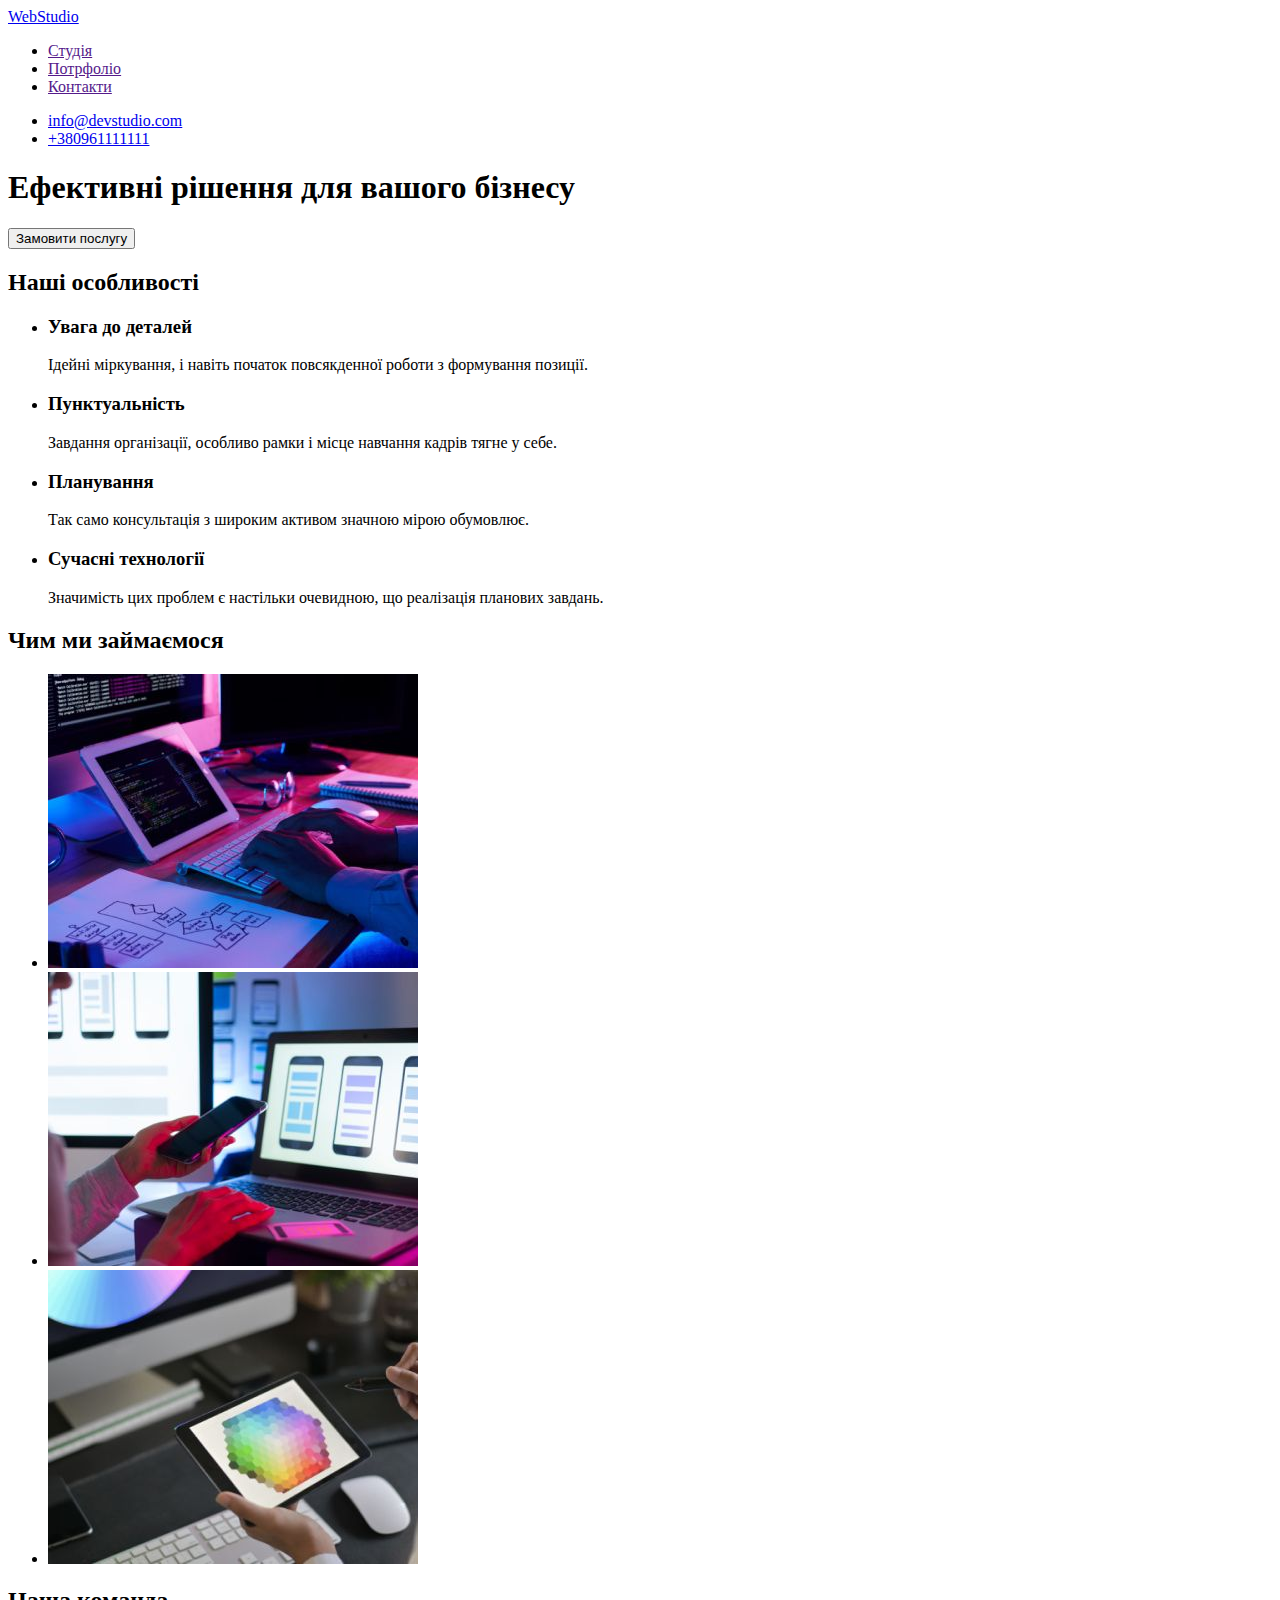
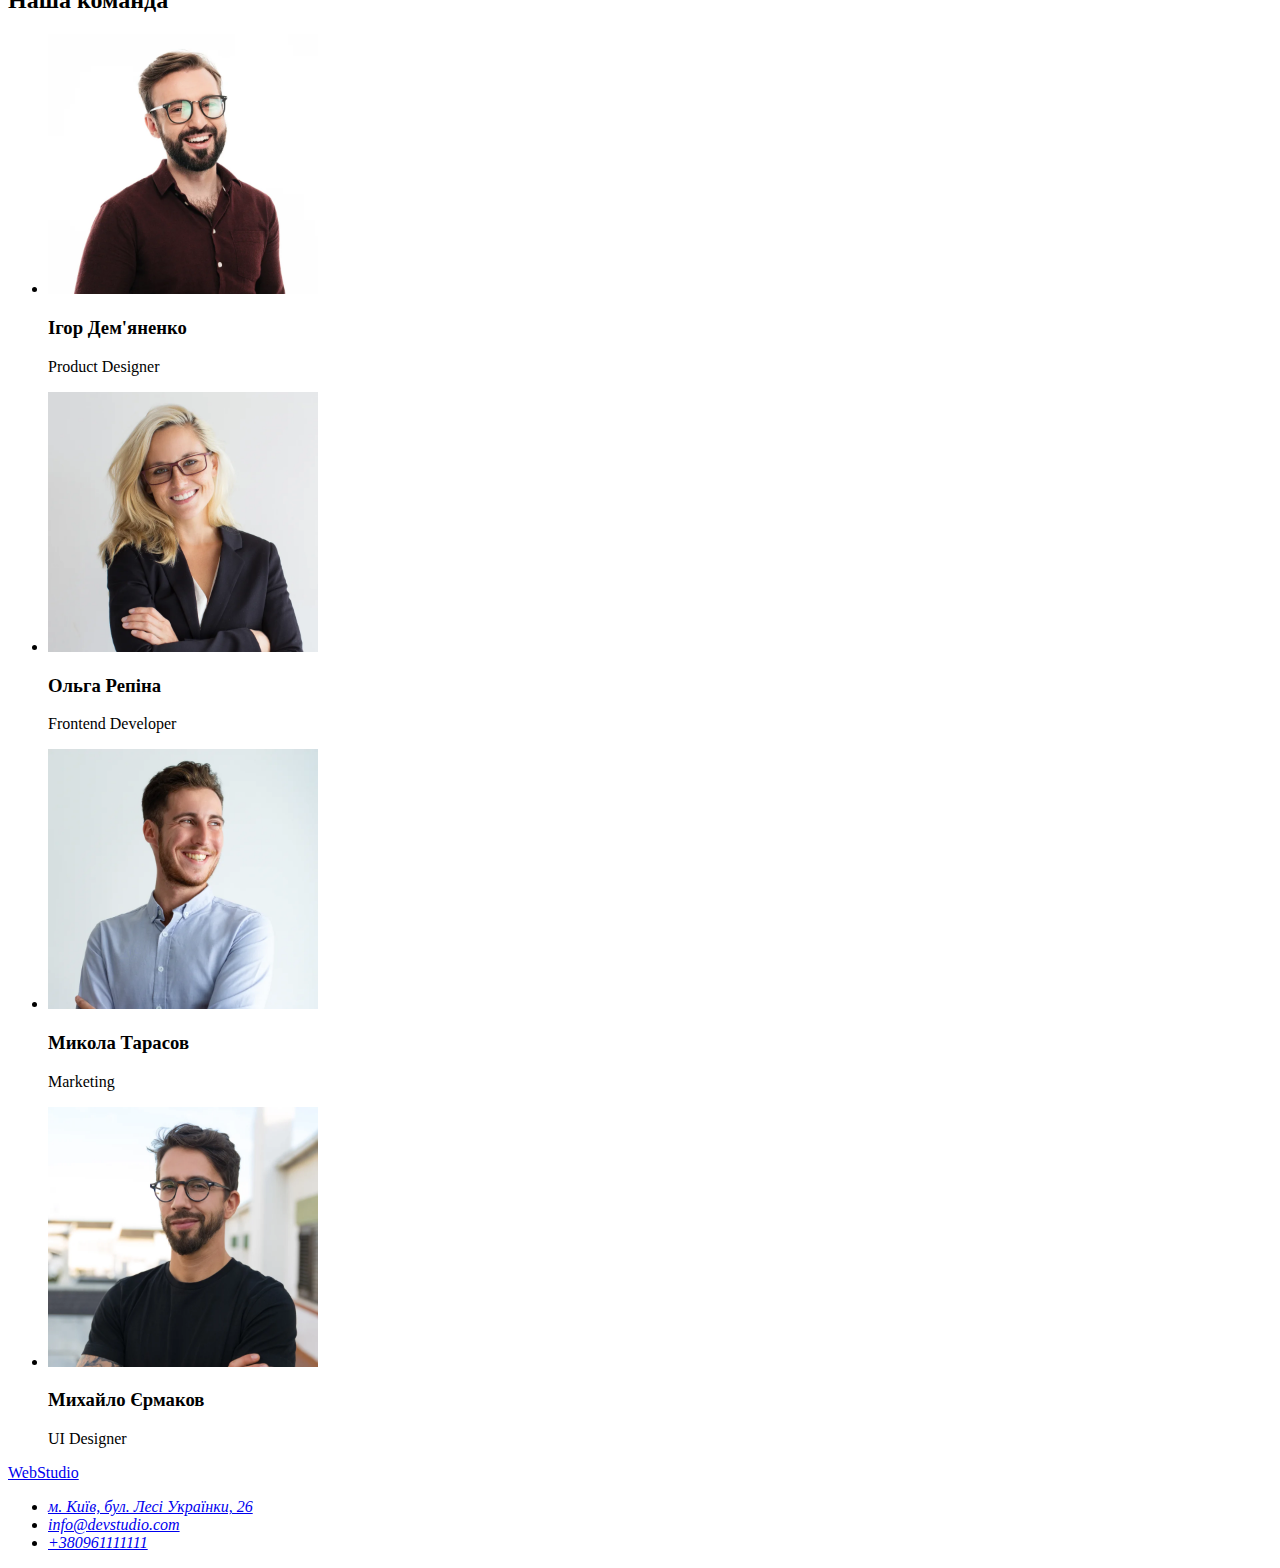
==== index.html @ e394b3ec "07.06" ====
<!DOCTYPE html>
<html lang="uk">
  <head>
    <meta charset="UTF-8" />
    <meta http-equiv="X-UA-Compatible" content="IE=edge" />
    <meta name="viewport" content="width=device-width, initial-scale=1.0" />
    <title>Студія</title>
  </head>
  <body>
    <header>
      <nav>
        <a class="logo" href="./index.html">WebStudio</a>
        <ul>
          <li><a href="">Студія</a></li>
          <li><a href="">Потрфоліо</a></li>
          <li><a href="">Контакти</a></li>
        </ul>
      </nav>
      <ul>
        <li><a href="mailto:info@devstudui.com">info@devstudio.com</a></li>
        <li><a href="tel:+380961111111">+380961111111</a></li>
      </ul>
    </header>
    <main>
      <section>
        <h1>Ефективні рішення для вашого бізнесу</h1>
        <button type="button">Замовити послугу</button>
      </section>
      <section>
        <h2>Наші особливості</h2>
        <ul>
          <li>
            <h3>Увага до деталей</h3>
            <p>
              Ідейні міркування, і навіть початок повсякденної роботи з
              формування позиції.
            </p>
          </li>
          <li>
            <h3>Пунктуальність</h3>
            <p>
              Завдання організації, особливо рамки і місце навчання кадрів тягне
              у себе.
            </p>
          </li>
          <li>
            <h3>Планування</h3>
            <p>
              Так само консультація з широким активом значною мірою обумовлює.
            </p>
          </li>
          <li>
            <h3>Сучасні технології</h3>
            <p>
              Значимість цих проблем є настільки очевидною, що реалізація
              планових завдань.
            </p>
          </li>
        </ul>
      </section>
      <section>
        <h2>Чим ми займаємося</h2>
        <ul>
          <li>
            <img src=./images/img0.jpg alt="Щось та й робимо" width="370">
          </li>
          <li>
            <img src=./images/img1.jpg alt="Щось та й робимо" width="370">
          </li>
          <li>
            <img src=./images/img2.jpg alt="Щось та й робимо" width="370">
          </li>
        </ul>
      </section>
      <section>
        <h2>Наша команда</h2>
        <ul class="cards">
          <li class="card">
            <img
              class="card-image"
              src="./images/i.demyanenko.webp"
              alt="Ігор Дем'яненко"
              width="270"
            />
            <h3 class="card-title">Ігор Дем'яненко</h3>
            <p>Product Designer</p>
          </li>
          <li class="card">
            <img
              class="card-image"
              src="./images/o.repina.webp"
              alt="Ольга Репіна"
              width="270"
            />
            <h3 class="card-title">Ольга Репіна</h3>
            <p class="card-description">Frontend Developer</p>
          </li>
          <li class="card">
            <img
              class="card-image"
              src="./images/n.tarasov.webp"
              alt="Микола Тарасов"
              width="270"
            />
            <h3 class="card-title">Микола Тарасов</h3>
            <p class="card-description">Marketing</p>
          </li>
          <li class="card">
            <img
              class="card-image"
              src="./images/m.yermakov.webp"
              alt="Михайло Єрмаков"
              width="270"
            />
            <h3 class="card-title">Михайло Єрмаков</h3>
            <p class="card-description">UI Designer</p>
          </li>
        </ul>
      </section>
    </main>
    <footer>
      <a class="logo" href="./index.html">WebStudio</a>
      <address>
        <ul>
          <li>
            <a
              href="https://goo.gl/maps/CdWQbizRnSqvZYmL6"
              target="_blank"
              rel="noopener nofollow noreferrer"
              >м. Київ, бул. Лесі Українки, 26</a
            >
          </li>
          <li><a href="mailto:info@devstudui.com">info@devstudio.com</a></li>
          <li><a href="tel:+380961111111">+380961111111</a></li>
        </ul>
      </address>
    </footer>
  </body>
</html>
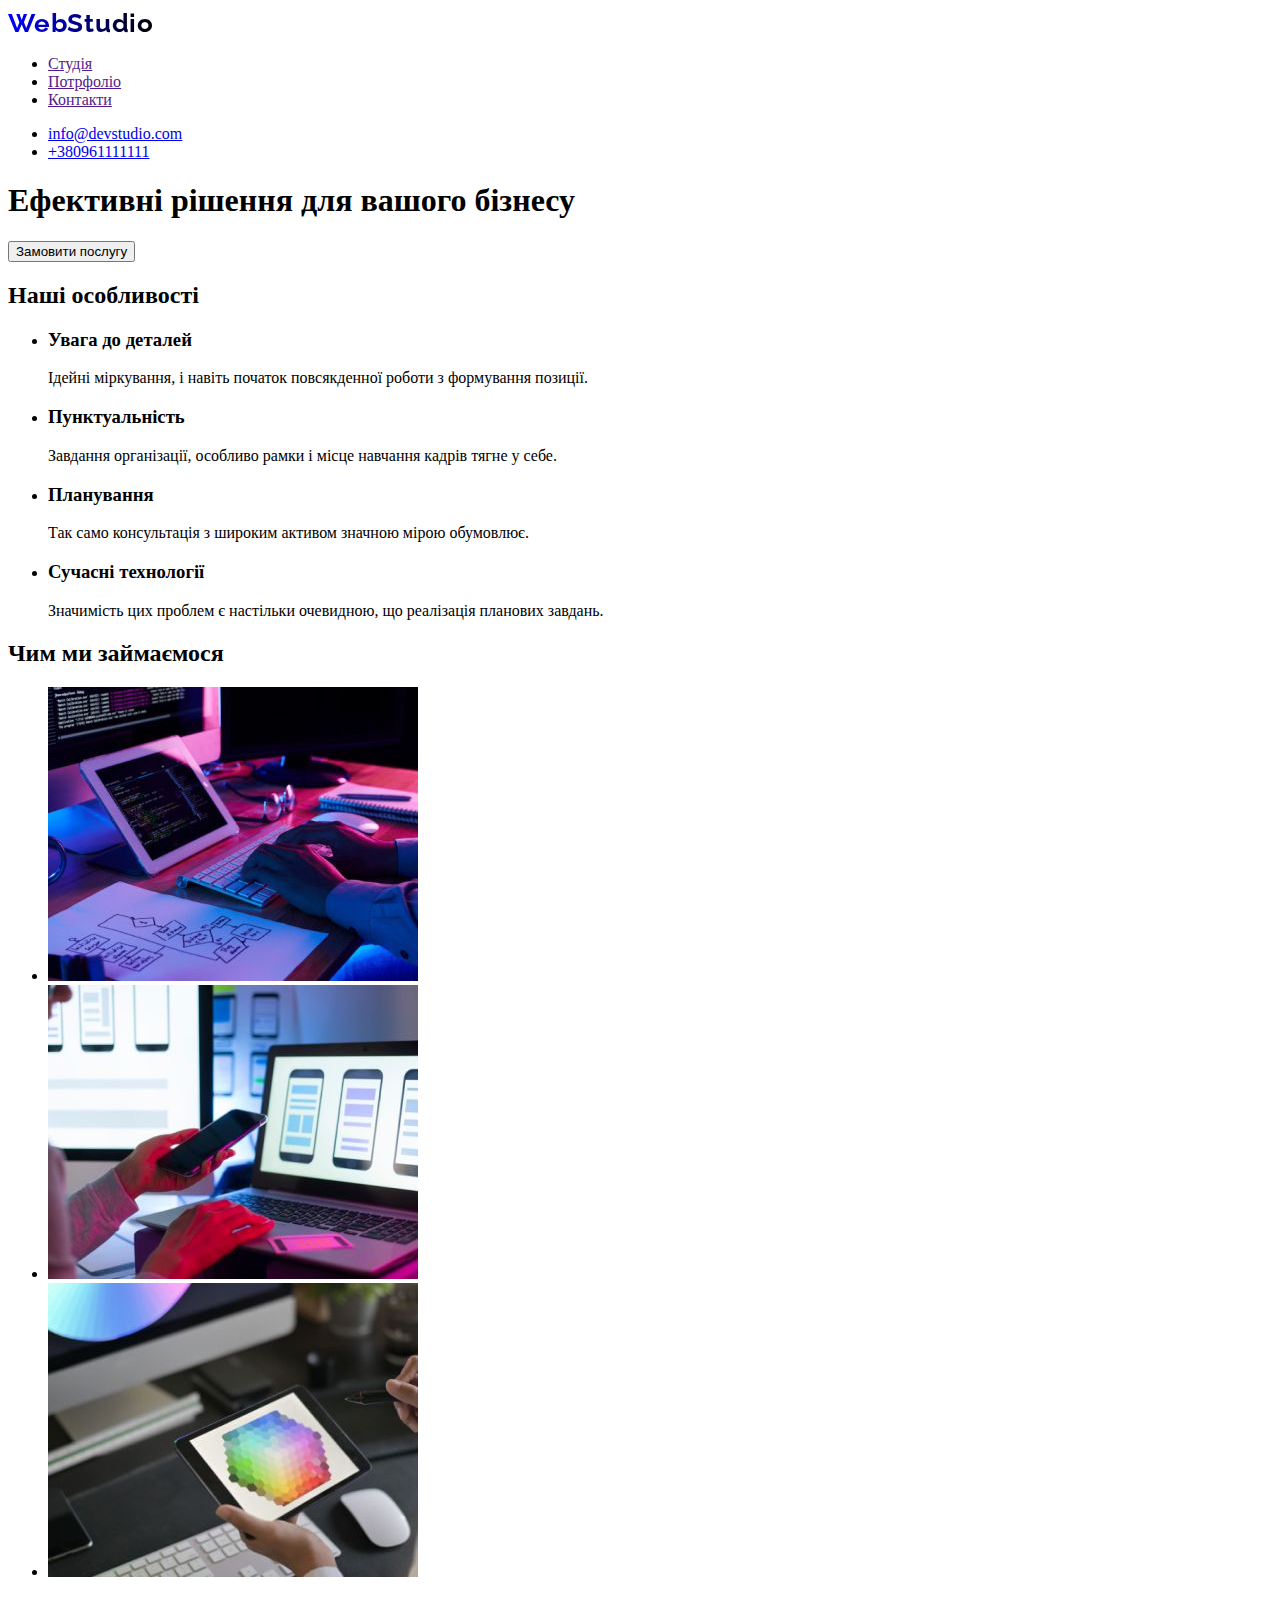
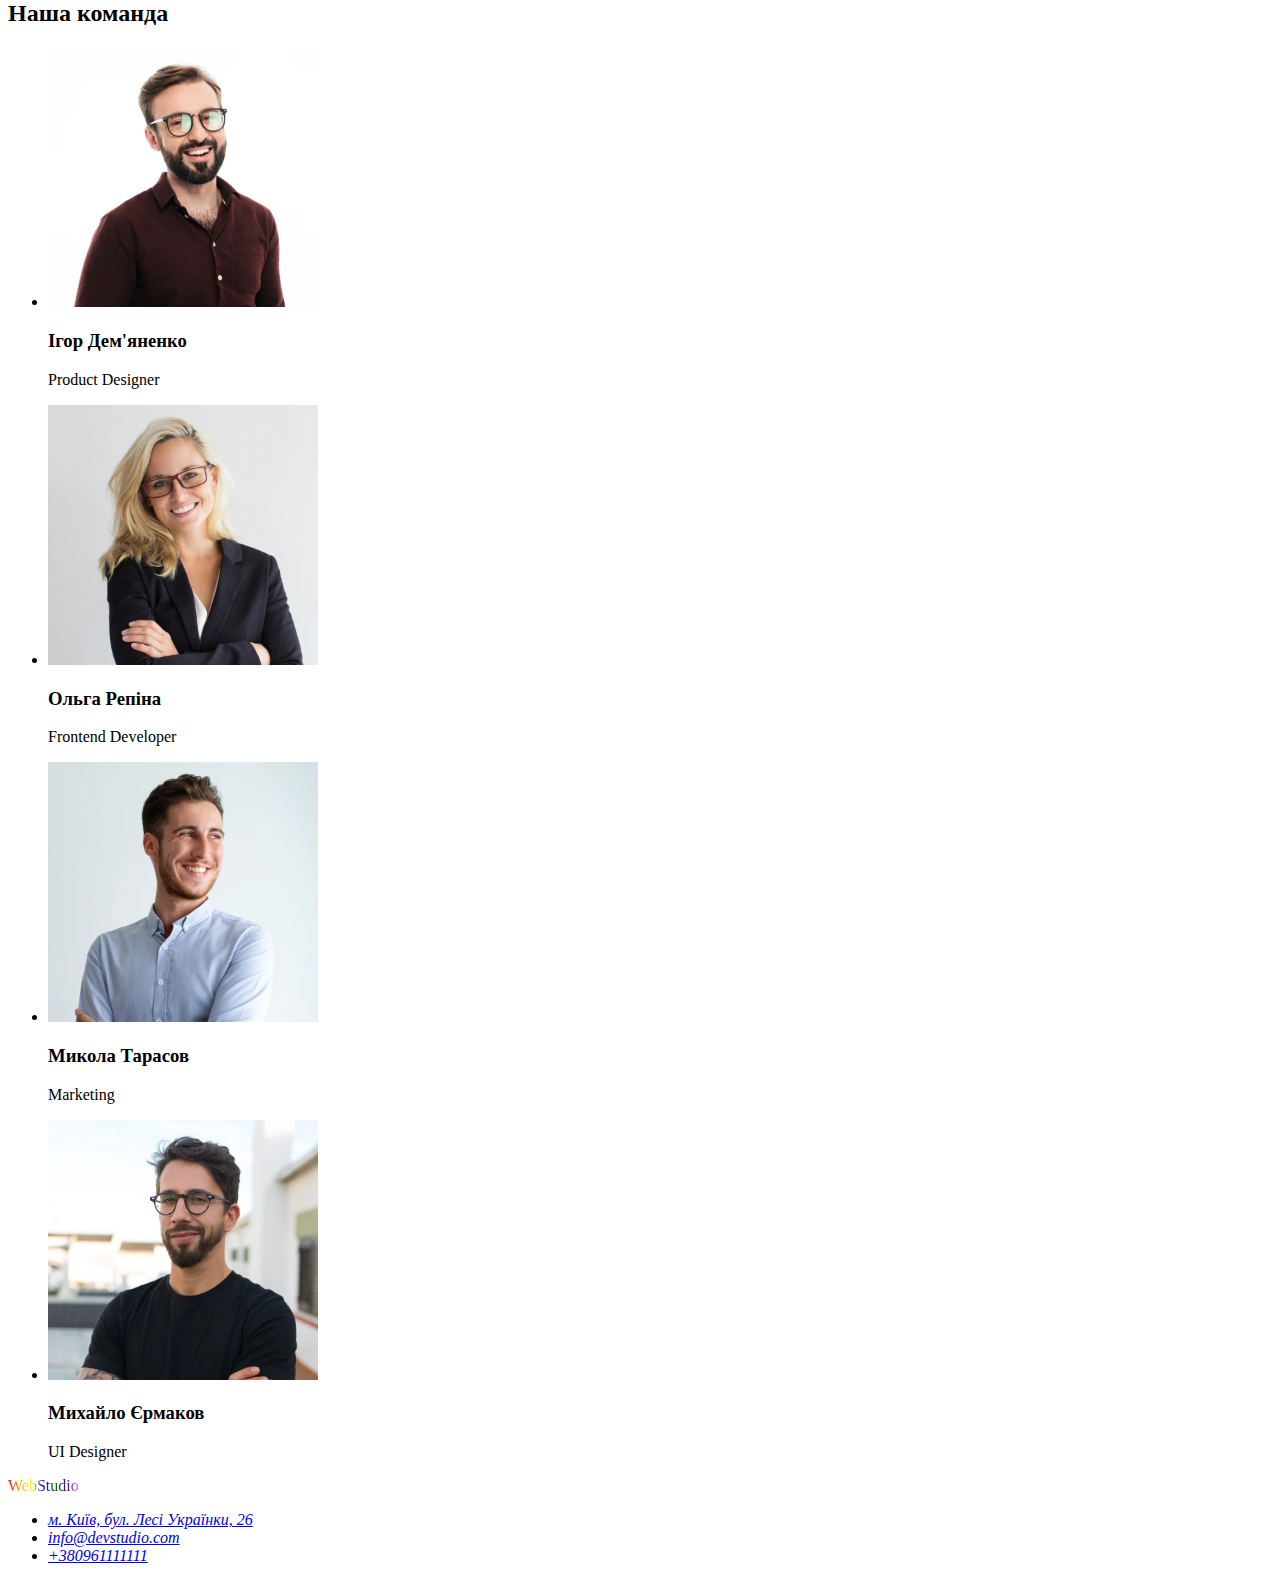
==== commit 06d4f3d1: "0706" ====
--- a/index.html
+++ b/index.html
@@ -5,6 +5,13 @@
     <meta http-equiv="X-UA-Compatible" content="IE=edge" />
     <meta name="viewport" content="width=device-width, initial-scale=1.0" />
     <title>Студія</title>
+    <link rel="preconnect" href="https://fonts.googleapis.com" />
+    <link rel="preconnect" href="https://fonts.gstatic.com" crossorigin />
+    <link
+      href="https://fonts.googleapis.com/css2?family=Raleway:wght@700&family=Roboto:wght@400;500;700;900&display=swap"
+      rel="stylesheet"
+    />
+    <link rel="stylesheet" href="./css/styles.css" />
   </head>
   <body>
     <header>
@@ -119,7 +126,7 @@
       </section>
     </main>
     <footer>
-      <a class="logo" href="./index.html">WebStudio</a>
+      <a class="multicolortext" href="./index.html">WebStudio</a>
       <address>
         <ul>
           <li>
--- a/css/styles.css
+++ b/css/styles.css
@@ -0,0 +1,28 @@
+.logo {
+  font-family: "Raleway", sans-serif;
+  font-style: normal;
+  font-weight: 700;
+  font-size: 26px;
+  line-height: 31px;
+  letter-spacing: 0.03em;
+  background-image: linear-gradient(to right,blue, black);
+  -webkit-background-clip: text;
+  -moz-background-clip: text;
+  color: transparent;
+}
+.multicolortext {
+  background-image: linear-gradient(
+    to left,
+    violet,
+    indigo,
+    green,
+    blue,
+    yellow,
+    orange,
+    red
+  );
+  -webkit-background-clip: text;
+  -moz-background-clip: text;
+  background-clip: text;
+  color: transparent;
+}
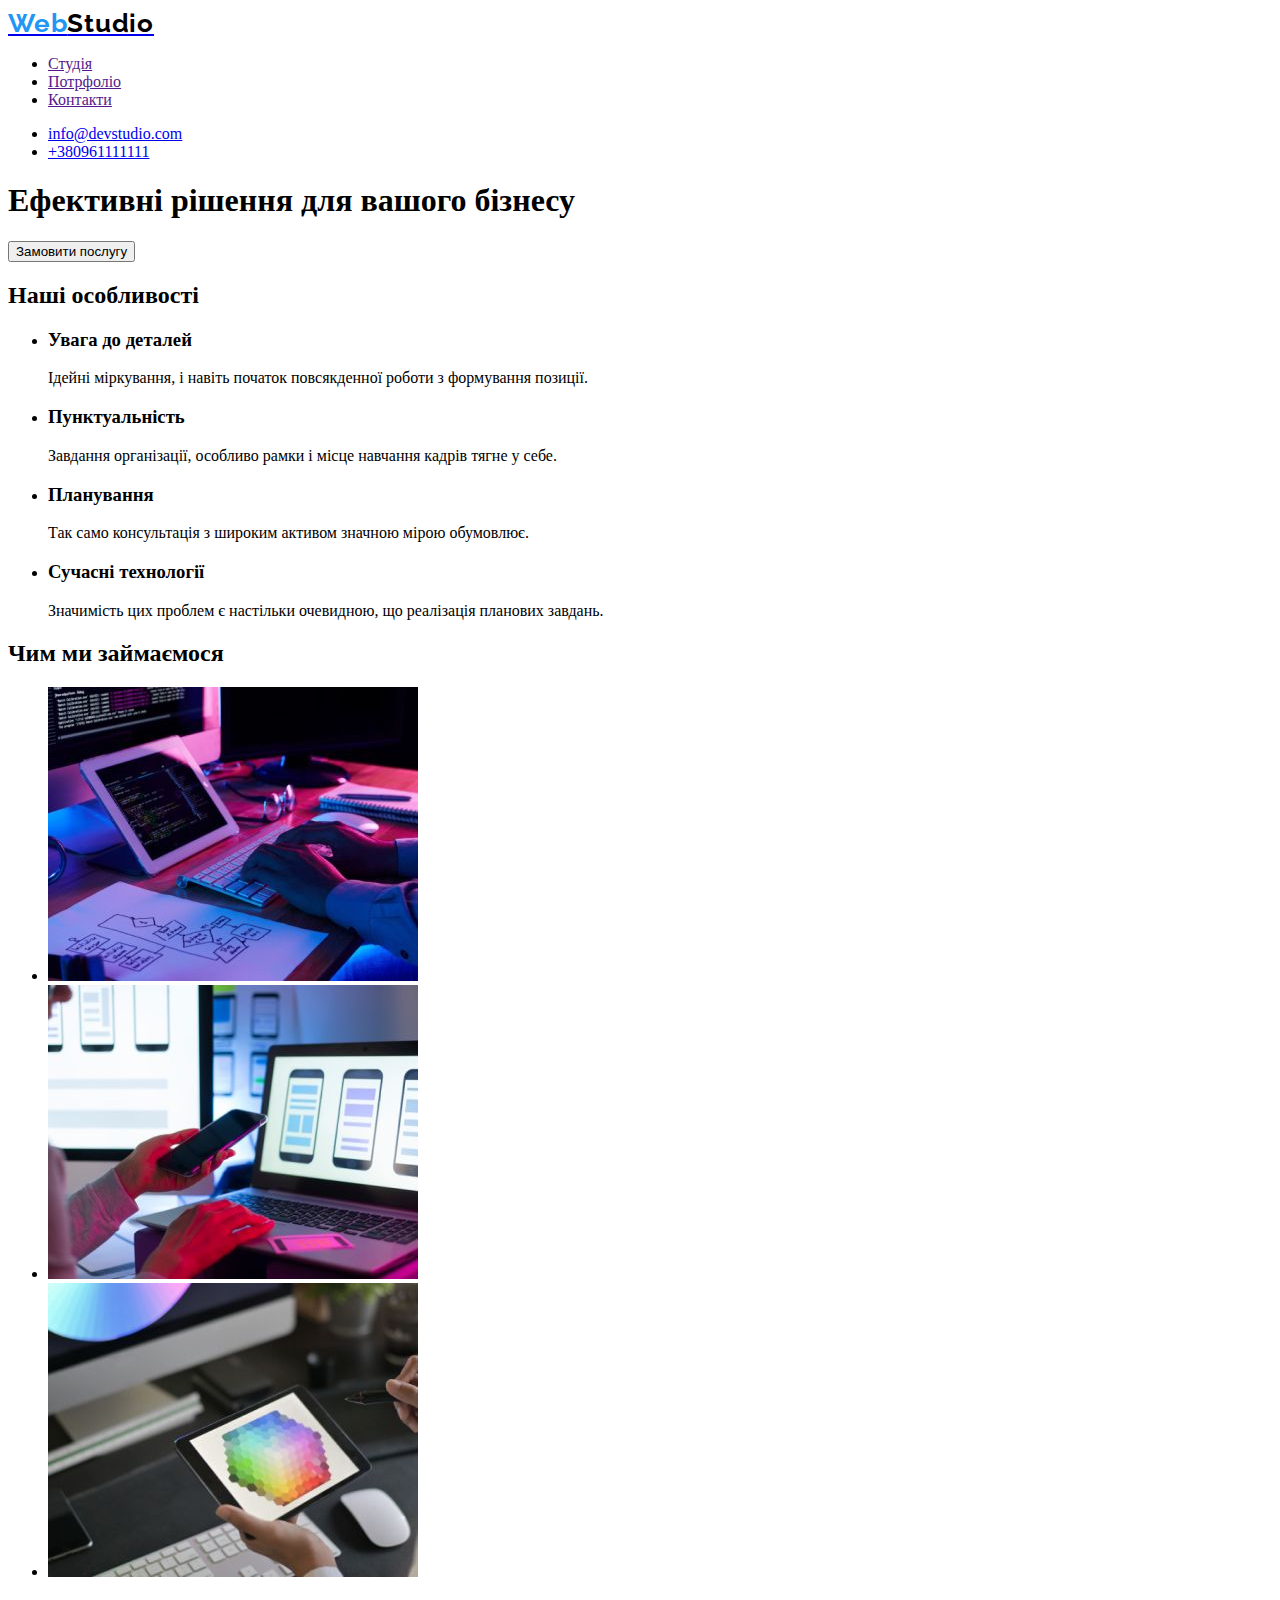
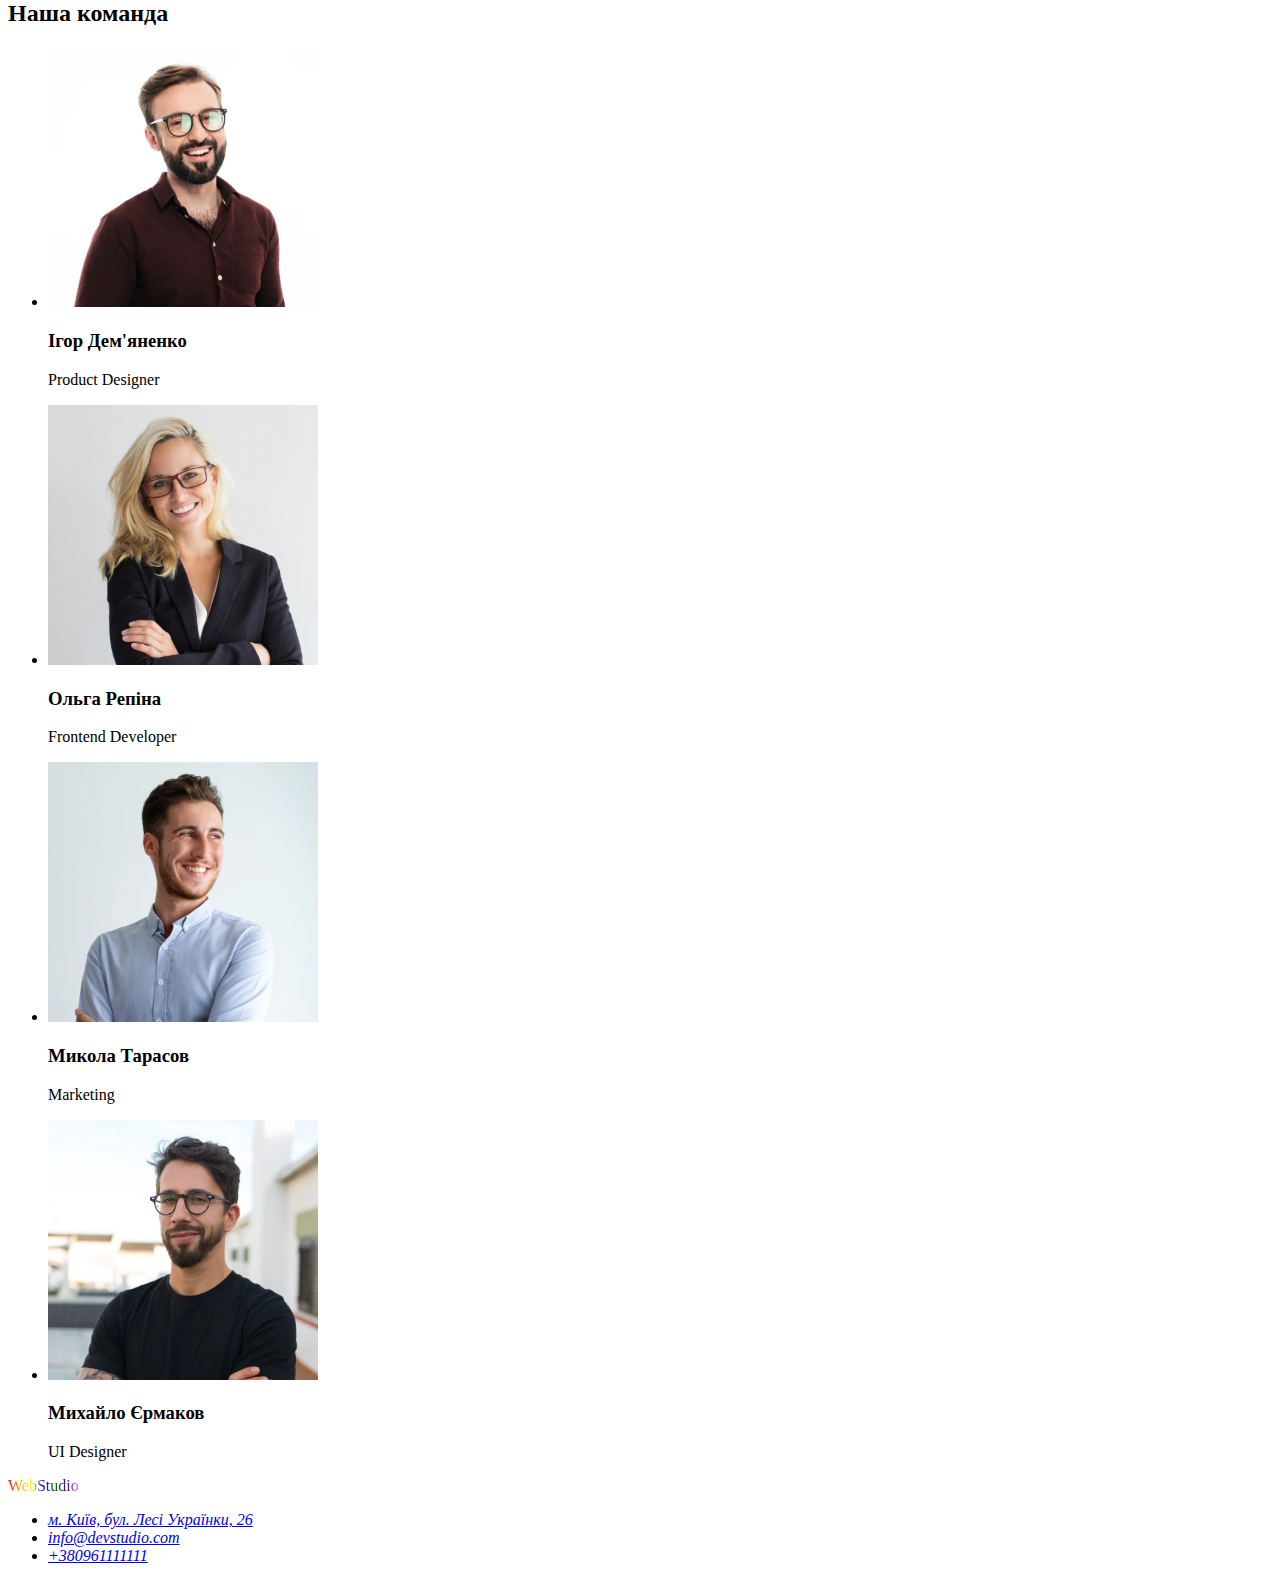
==== commit a984cc73: "08.06" ====
--- a/index.html
+++ b/index.html
@@ -16,14 +16,14 @@
   <body>
     <header>
       <nav>
-        <a class="logo" href="./index.html">WebStudio</a>
-        <ul>
+        <a class="logo" href="./index.html"><mark class="blue">Web</mark><mark class="black">Studio</mark></a>
+        <ul class="site-nav">
           <li><a href="">Студія</a></li>
           <li><a href="">Потрфоліо</a></li>
           <li><a href="">Контакти</a></li>
         </ul>
       </nav>
-      <ul>
+      <ul class="auth-nav">
         <li><a href="mailto:info@devstudui.com">info@devstudio.com</a></li>
         <li><a href="tel:+380961111111">+380961111111</a></li>
       </ul>
--- a/css/styles.css
+++ b/css/styles.css
@@ -5,10 +5,14 @@
   font-size: 26px;
   line-height: 31px;
   letter-spacing: 0.03em;
-  background-image: linear-gradient(to right,blue, black);
-  -webkit-background-clip: text;
-  -moz-background-clip: text;
-  color: transparent;
+}
+.black {
+  color: black;
+  background: none;
+}
+.blue {
+  color:#2196F3;
+  background: none;
 }
 .multicolortext {
   background-image: linear-gradient(
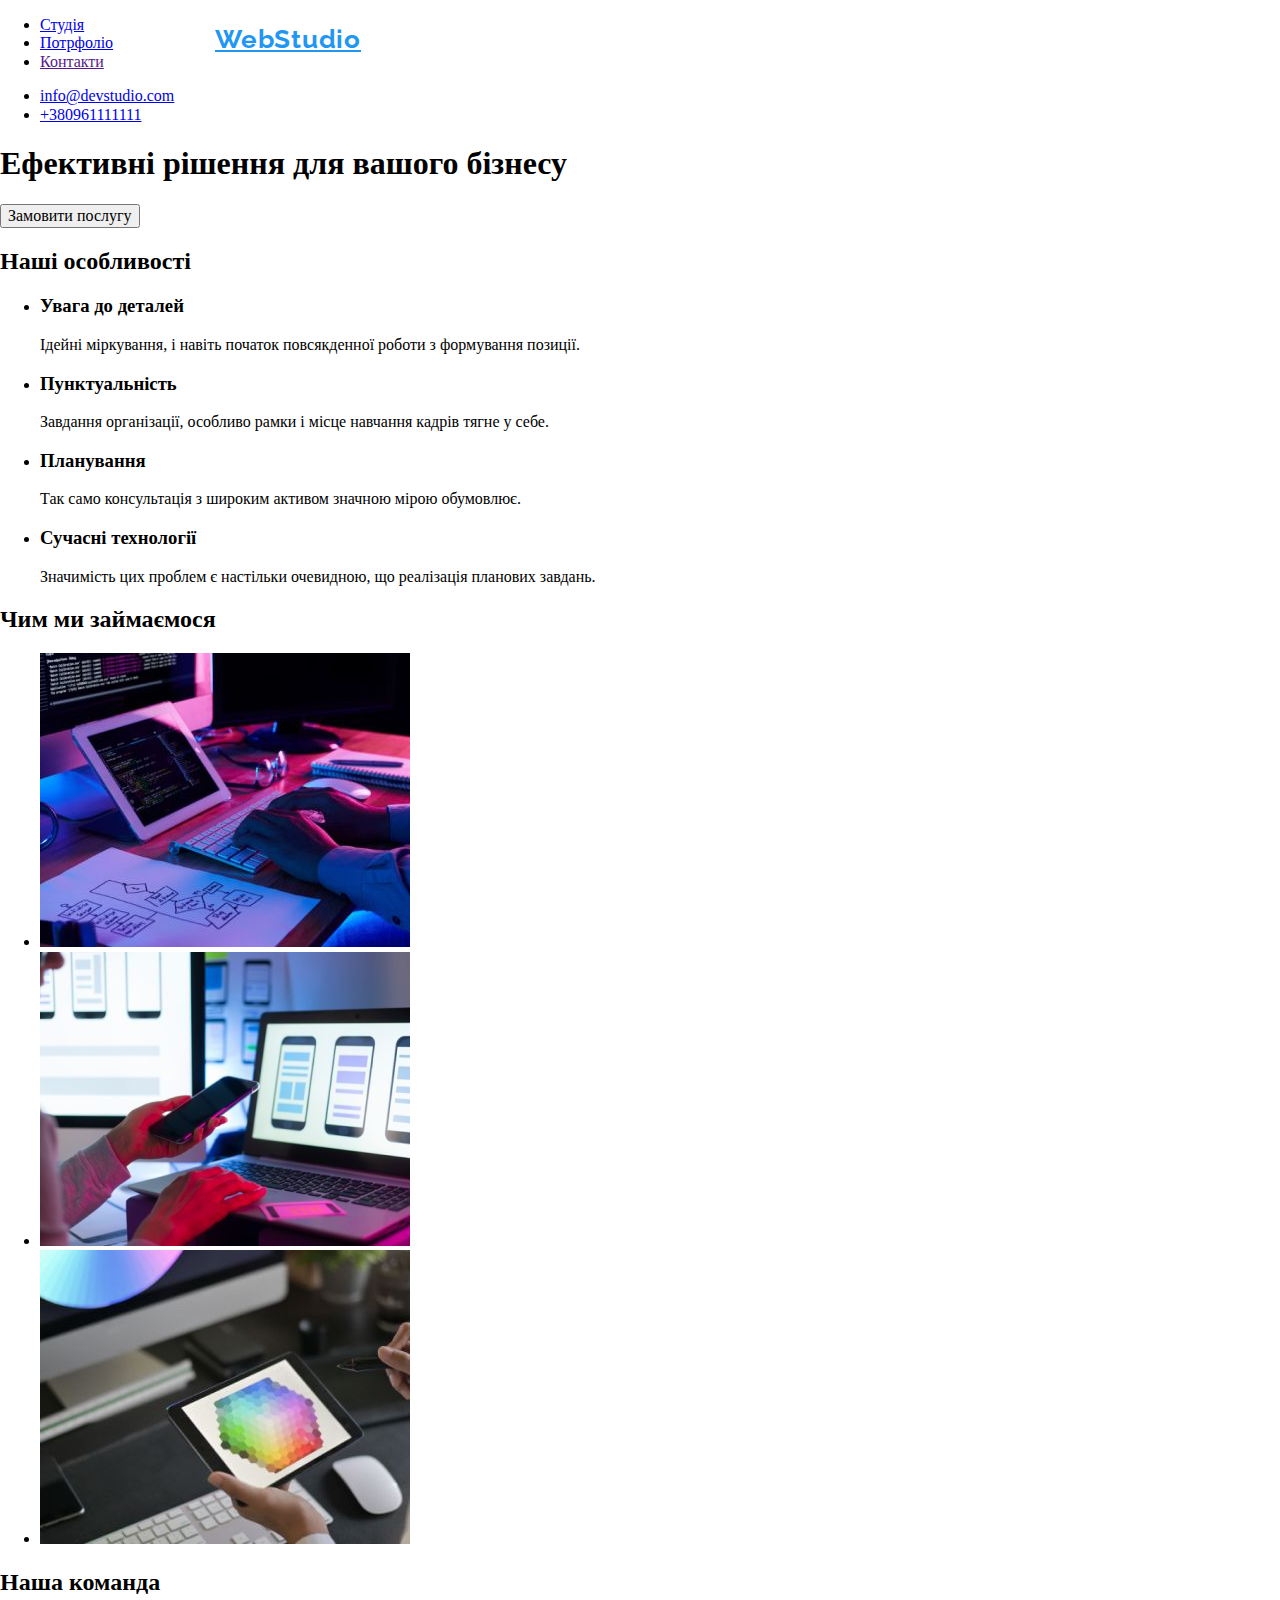
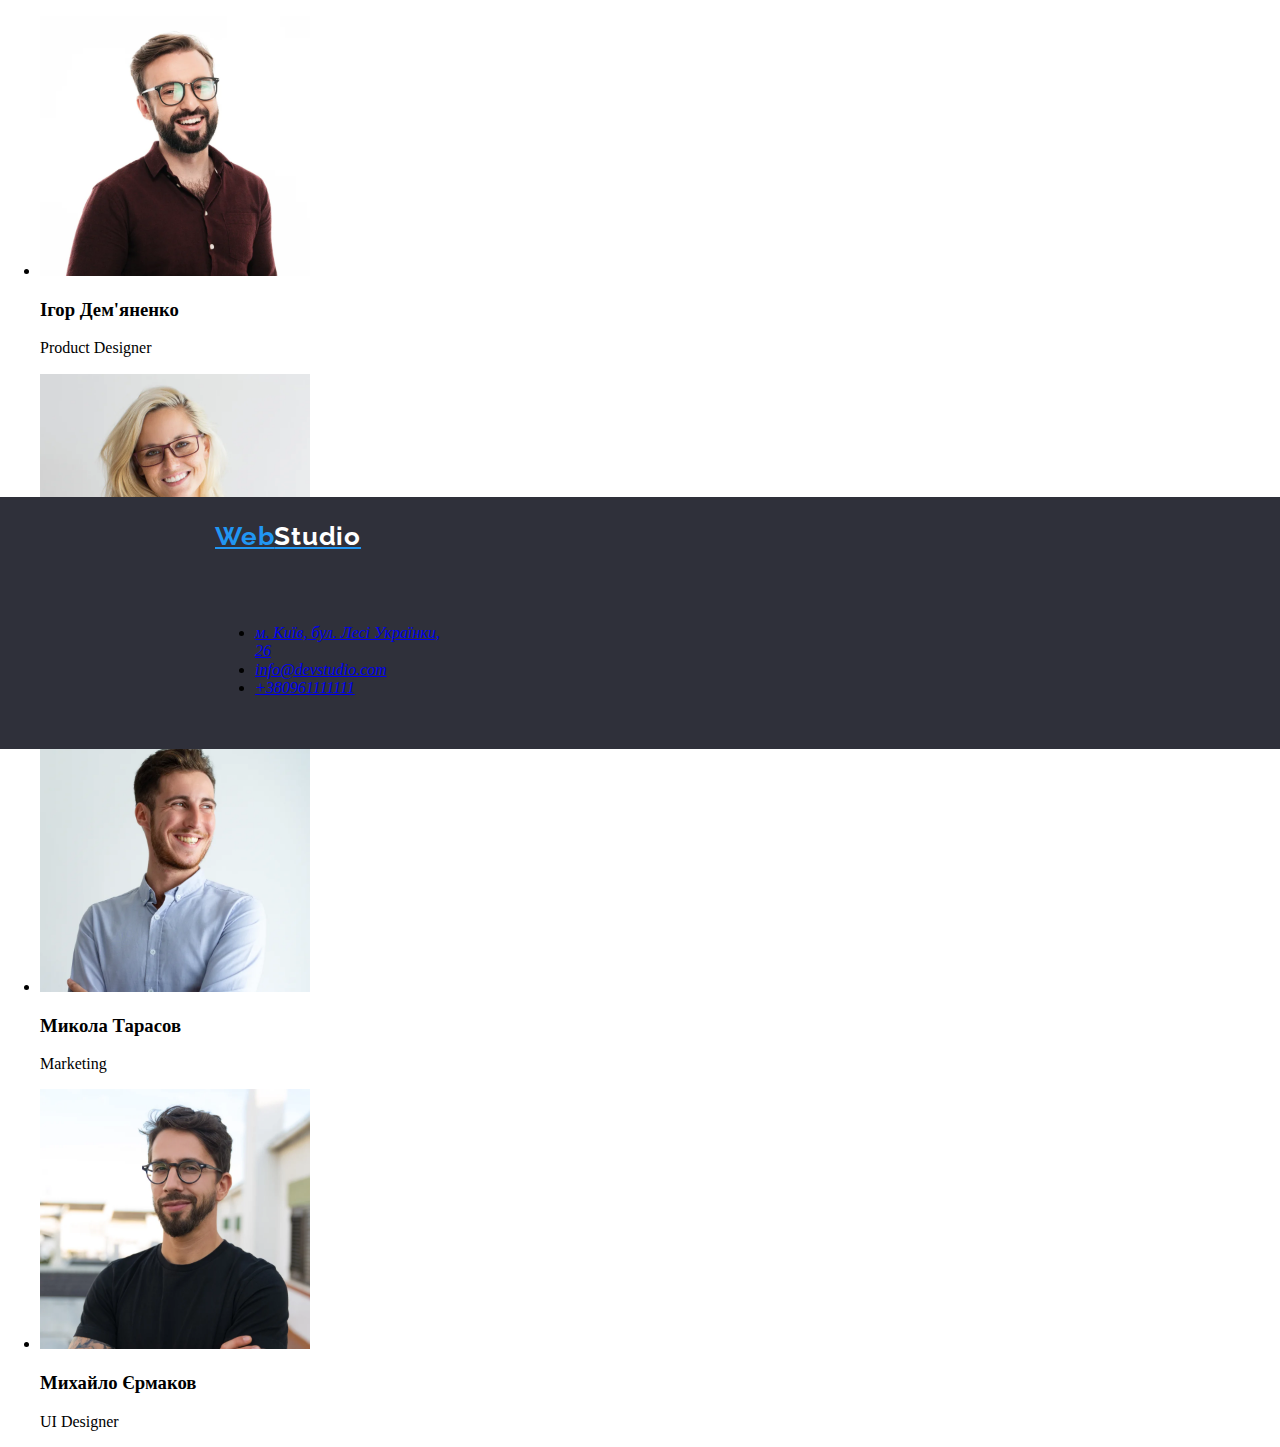
==== commit 1a7e80d1: "0906" ====
--- a/index.html
+++ b/index.html
@@ -11,15 +11,16 @@
       href="https://fonts.googleapis.com/css2?family=Raleway:wght@700&family=Roboto:wght@400;500;700;900&display=swap"
       rel="stylesheet"
     />
+    <link rel="stylesheet" href="./css/normalize.css"/>
     <link rel="stylesheet" href="./css/styles.css" />
   </head>
   <body>
     <header>
       <nav>
-        <a class="logo" href="./index.html"><mark class="blue">Web</mark><mark class="black">Studio</mark></a>
+        <a class="logo" href="./index.html">WebStudio</a>
         <ul class="site-nav">
-          <li><a href="">Студія</a></li>
-          <li><a href="">Потрфоліо</a></li>
+          <li><a href="./index.html">Студія</a></li>
+          <li><a href="./portfolio.html">Потрфоліо</a></li>
           <li><a href="">Контакти</a></li>
         </ul>
       </nav>
@@ -125,8 +126,8 @@
         </ul>
       </section>
     </main>
-    <footer>
-      <a class="multicolortext" href="./index.html">WebStudio</a>
+    <footer class="footer">
+      <a class="logo" href="./index.html"><mark class="blue">Web</mark><mark class="white">Studio</mark></a>
       <address>
         <ul>
           <li>
--- a/css/styles.css
+++ b/css/styles.css
@@ -1,19 +1,47 @@
+:root {
+  --primary-color: #2f303a;
+  --secondry-color: #ffffff;
+  --accent-color: #2196f3;
+  --normal-font: 400;
+  --medium-font: 500;
+  --bold-font: 700;
+  --bolder-font: 900;
+  --primary-font-size: 14px;
+  --secondry-font-size: 16px;
+}
+/* header */
+/* WebStudio */
 .logo {
-  font-family: "Raleway", sans-serif;
+  position: absolute;
+  width: 145px;
+  height: 31px;
+  left: 215px;
+  top: 24px;
+
+  font-family: "Raleway";
   font-style: normal;
   font-weight: 700;
   font-size: 26px;
   line-height: 31px;
+  /* identical to box height */
+
   letter-spacing: 0.03em;
+
+  color: #2196f3;
 }
 .black {
   color: black;
   background: none;
 }
 .blue {
-  color:#2196F3;
+  color: #2196f3;
   background: none;
 }
+.white {
+  color: white;
+  background: none;
+}
+/* footer */
 .multicolortext {
   background-image: linear-gradient(
     to left,
@@ -30,3 +58,24 @@
   background-clip: text;
   color: transparent;
 }
+/* Buttons */
+/* Footer bg */
+.footer {
+
+position: absolute;
+width: 1600px;
+height: 252px;
+left: 0px;
+top: 2097px;
+
+background: #2F303A;
+}
+/* Address */
+.footer address {
+
+position: absolute;
+width: 231px;
+height: 81px;
+left: 215px;
+top: 111px;
+}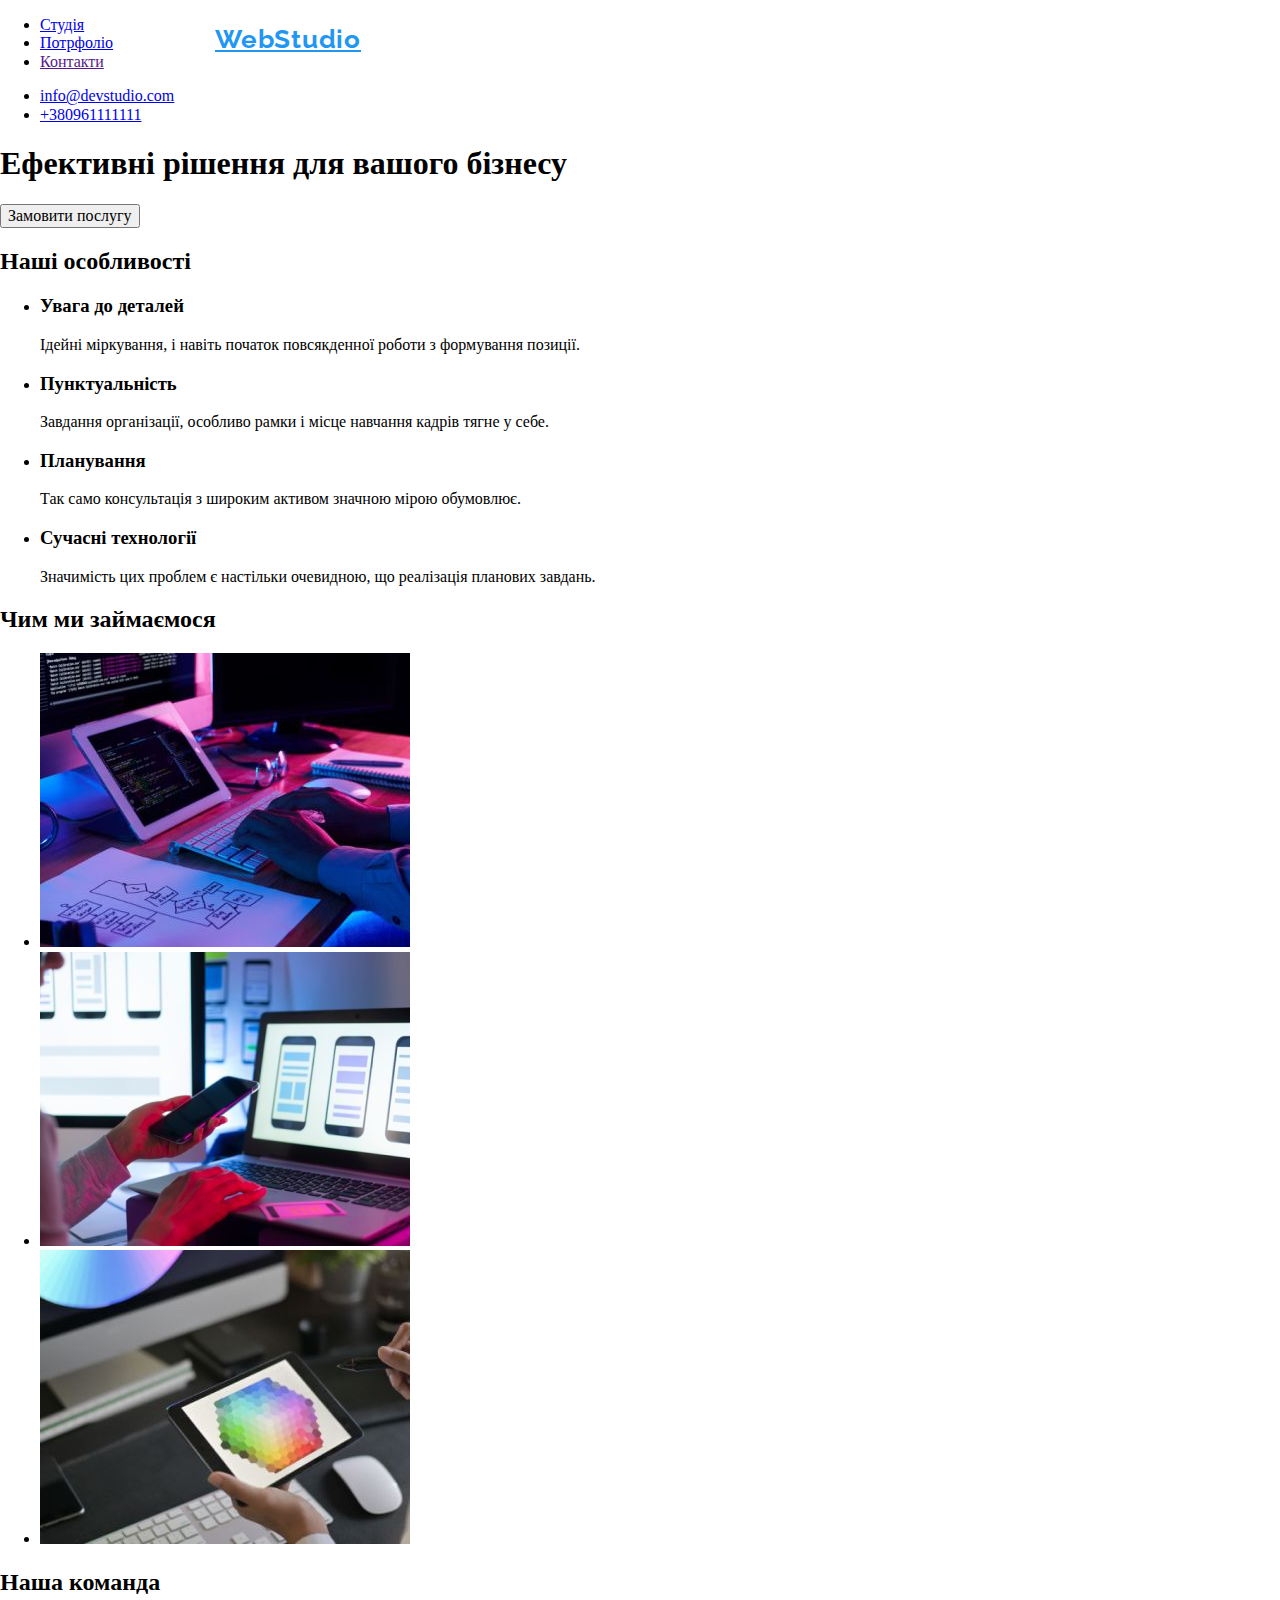
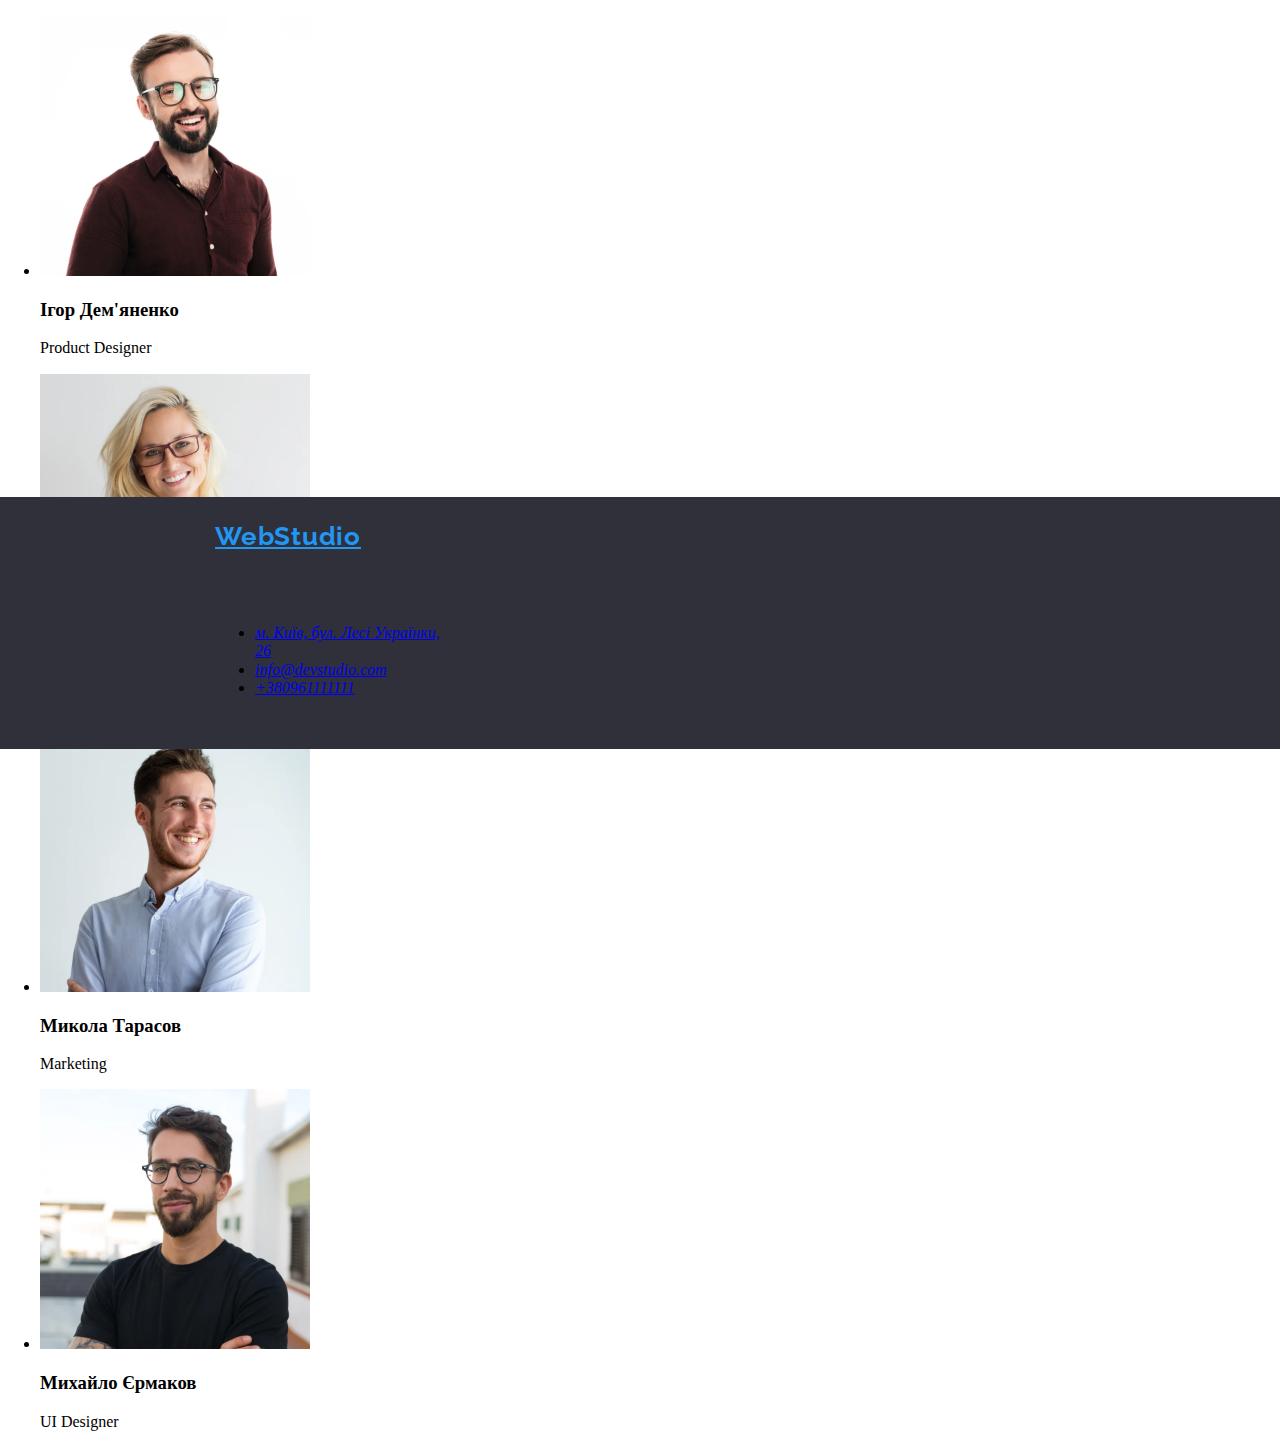
==== commit 3264fbeb: "0906" ====
--- a/index.html
+++ b/index.html
@@ -127,7 +127,7 @@
       </section>
     </main>
     <footer class="footer">
-      <a class="logo" href="./index.html"><mark class="blue">Web</mark><mark class="white">Studio</mark></a>
+      <a class="logo" href="./index.html">WebStudio</a>
       <address>
         <ul>
           <li>
--- a/css/styles.css
+++ b/css/styles.css
@@ -28,18 +28,6 @@
   letter-spacing: 0.03em;
 
   color: #2196f3;
-}
-.black {
-  color: black;
-  background: none;
-}
-.blue {
-  color: #2196f3;
-  background: none;
-}
-.white {
-  color: white;
-  background: none;
 }
 /* footer */
 .multicolortext {
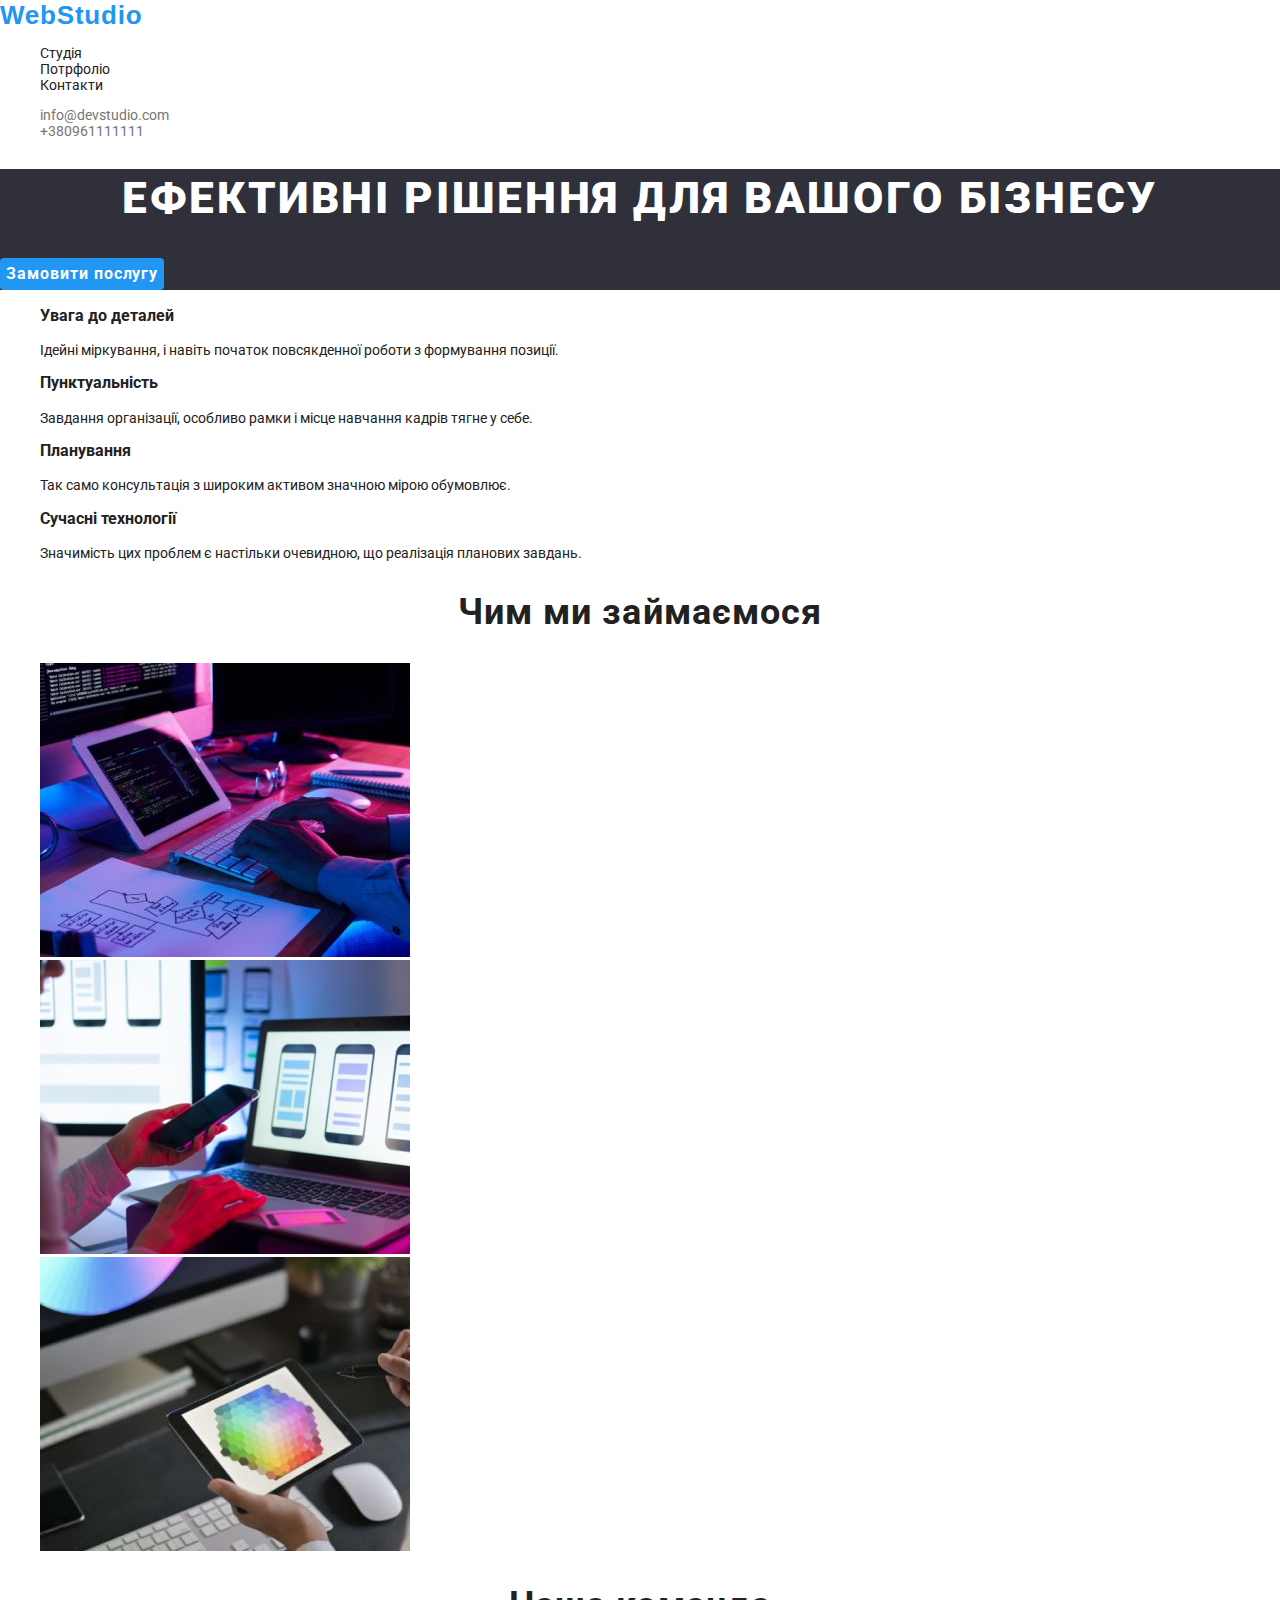
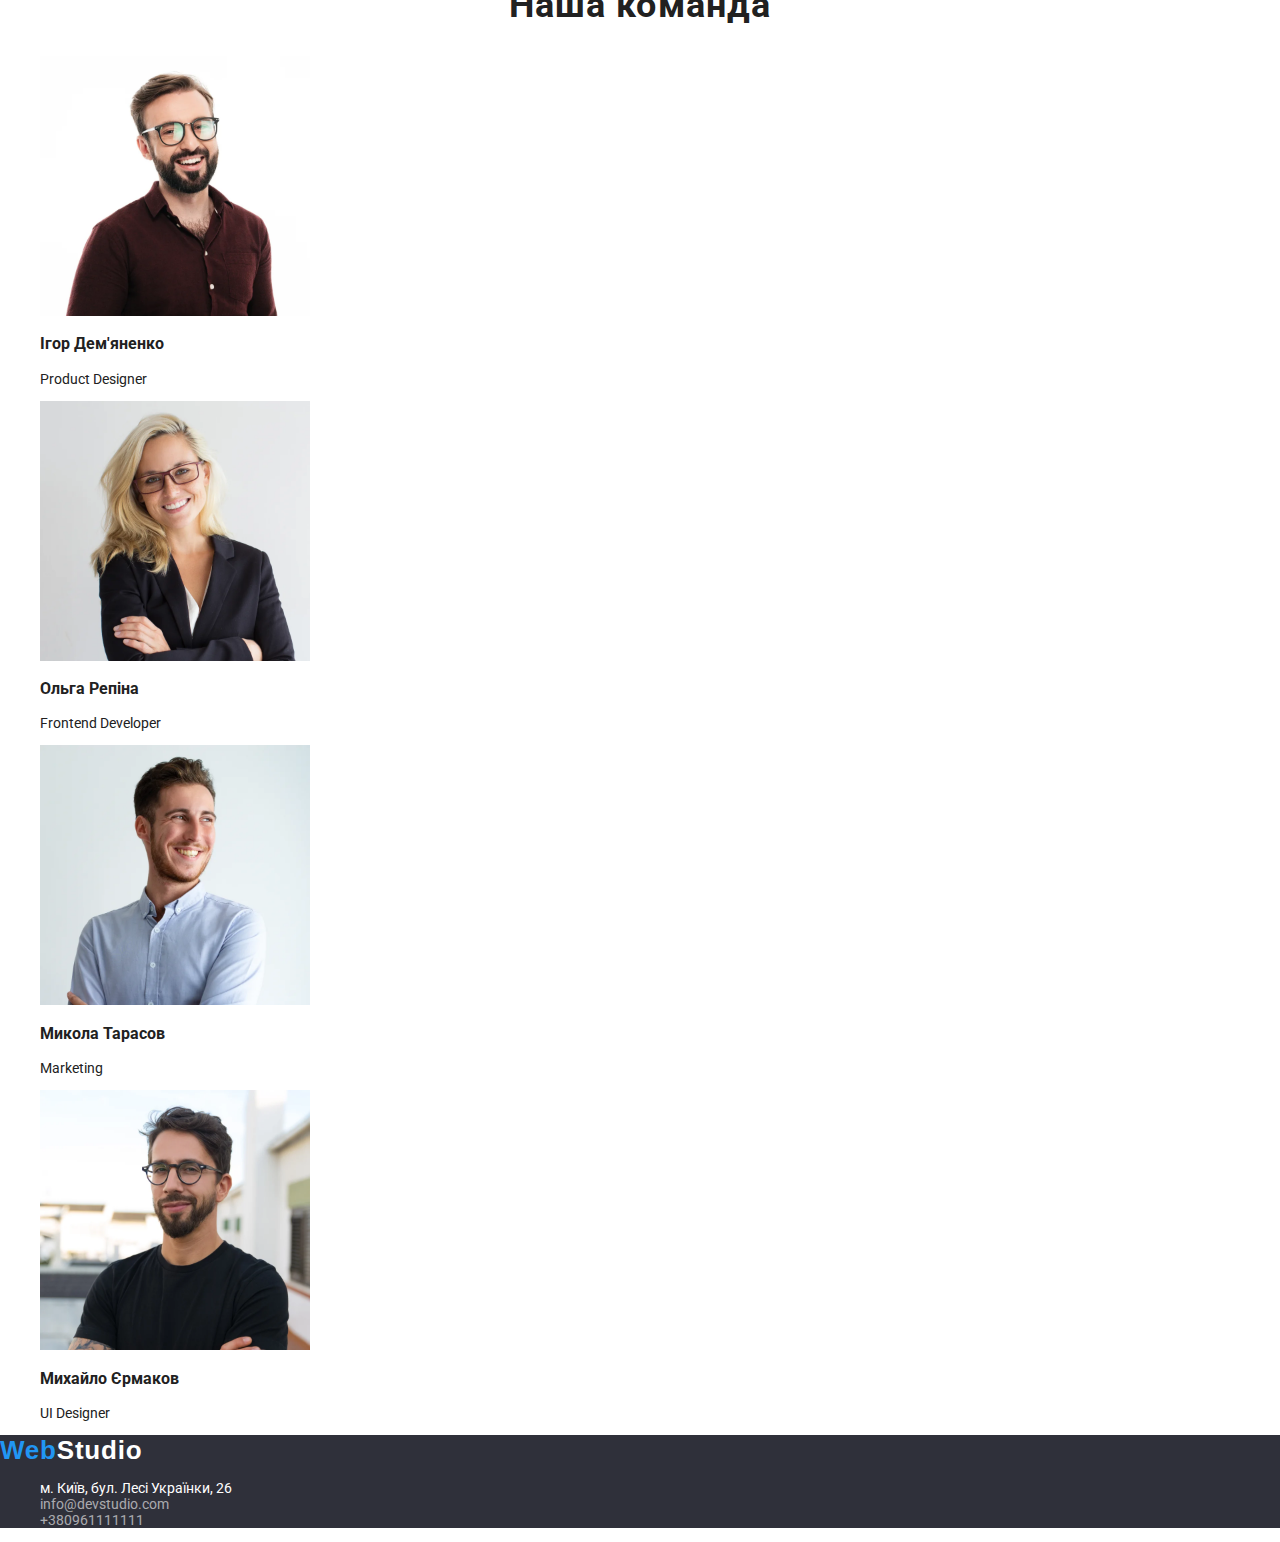
==== commit 65cf31c4: "12.06" ====
--- a/index.html
+++ b/index.html
@@ -15,49 +15,49 @@
     <link rel="stylesheet" href="./css/styles.css" />
   </head>
   <body>
-    <header>
+    <header class="header">
       <nav>
-        <a class="logo" href="./index.html">WebStudio</a>
+        <a class="logo-header link" href="./index.html"><span class="current">Web</span>Studio</a>
         <ul class="site-nav">
-          <li><a href="./index.html">Студія</a></li>
-          <li><a href="./portfolio.html">Потрфоліо</a></li>
-          <li><a href="">Контакти</a></li>
+          <li class="list site-nav-item"><a class="link" href="./index.html">Студія</a></li>
+          <li class="list site-nav-item"><a class="link" href="./portfolio.html">Потрфоліо</a></li>
+          <li class="list site-nav-item"><a class="link" href="">Контакти</a></li>
         </ul>
       </nav>
       <ul class="auth-nav">
-        <li><a href="mailto:info@devstudui.com">info@devstudio.com</a></li>
-        <li><a href="tel:+380961111111">+380961111111</a></li>
+        <li class="list auth-nav-item"><a class="link" href="mailto:info@devstudui.com">info@devstudio.com</a></li>
+        <li class="list auth-nav-item"><a class="link" href="tel:+380961111111">+380961111111</a></li>
       </ul>
     </header>
     <main>
-      <section>
-        <h1>Ефективні рішення для вашого бізнесу</h1>
-        <button type="button">Замовити послугу</button>
+      <section  class="head-section">
+        <h1 class="head-section-title">Ефективні рішення для вашого бізнесу</h1>
+        <button calss="head-section-button" type="button">Замовити послугу</button>
       </section>
-      <section>
-        <h2>Наші особливості</h2>
+      <section  class="section">
+        <h2 class="section-title visually-hidden">Наші особливості</h2>
         <ul>
-          <li>
+          <li class="list">
             <h3>Увага до деталей</h3>
             <p>
               Ідейні міркування, і навіть початок повсякденної роботи з
               формування позиції.
             </p>
           </li>
-          <li>
+          <li class="list">
             <h3>Пунктуальність</h3>
             <p>
               Завдання організації, особливо рамки і місце навчання кадрів тягне
               у себе.
             </p>
           </li>
-          <li>
+          <li class="list">
             <h3>Планування</h3>
             <p>
               Так само консультація з широким активом значною мірою обумовлює.
             </p>
           </li>
-          <li>
+          <li class="list">
             <h3>Сучасні технології</h3>
             <p>
               Значимість цих проблем є настільки очевидною, що реалізація
@@ -66,23 +66,23 @@
           </li>
         </ul>
       </section>
-      <section>
-        <h2>Чим ми займаємося</h2>
+      <section  class="section">
+        <h2 class="section-title">Чим ми займаємося</h2>
         <ul>
-          <li>
+          <li class="list">
             <img src=./images/img0.jpg alt="Щось та й робимо" width="370">
           </li>
-          <li>
+          <li class="list">
             <img src=./images/img1.jpg alt="Щось та й робимо" width="370">
           </li>
-          <li>
+          <li class="list">
             <img src=./images/img2.jpg alt="Щось та й робимо" width="370">
           </li>
         </ul>
       </section>
-      <section>
-        <h2>Наша команда</h2>
-        <ul class="cards">
+      <section  class="section">
+        <h2 class="section-title">Наша команда</h2>
+        <ul class="cards list">
           <li class="card">
             <img
               class="card-image"
@@ -127,19 +127,19 @@
       </section>
     </main>
     <footer class="footer">
-      <a class="logo" href="./index.html">WebStudio</a>
-      <address>
+      <a class="logo-footer link" href="./index.html"><span class="current">Web</span>Studio</a>
+      <address class="address">
         <ul>
-          <li>
-            <a
+          <li class="list">
+            <a class="link white-text"
               href="https://goo.gl/maps/CdWQbizRnSqvZYmL6"
               target="_blank"
               rel="noopener nofollow noreferrer"
               >м. Київ, бул. Лесі Українки, 26</a
             >
           </li>
-          <li><a href="mailto:info@devstudui.com">info@devstudio.com</a></li>
-          <li><a href="tel:+380961111111">+380961111111</a></li>
+          <li class="list"><a class="link" href="mailto:info@devstudui.com">info@devstudio.com</a></li>
+          <li class="list"><a class="link" href="tel:+380961111111">+380961111111</a></li>
         </ul>
       </address>
     </footer>
--- a/css/styles.css
+++ b/css/styles.css
@@ -1,69 +1,153 @@
 :root {
-  --primary-color: #2f303a;
-  --secondry-color: #ffffff;
+  /*colors*/
+  --h-text-color: #212121;
+  --main-dark-color: #000;
+  --main-light-color: #fff;
   --accent-color: #2196f3;
+  --main-color: #212121;
+  --secondry-main-color: #757575;
+  --fill-color: #2f303a;
+  --section-background: #f5f4fa;
+  --page-background-color: #e5e5e5;
+  /*fonts*/
+  --logo-font-family: "Releway", sans-serif;
+  --main-font-family: "Roboto", sans-serif;
   --normal-font: 400;
   --medium-font: 500;
   --bold-font: 700;
   --bolder-font: 900;
   --primary-font-size: 14px;
-  --secondry-font-size: 16px;
+  --secondary-font-size: 16px;
 }
-/* header */
-/* WebStudio */
-.logo {
+body {
+  font-family: var(--main-font-family);
+  font-size: var(--primary-font-size);
+  font-weight: var(--normal-font);
+  color: var(--main-color);
+}
+
+/* Common Styles */
+
+.link {
+  text-decoration: none;
+  color: inherit;
+}
+.link:hover {
+  color: var(--accent-color);
+}
+.header {
+  background-color: var(--main-light-color);
+}
+.visually-hidden {
   position: absolute;
-  width: 145px;
-  height: 31px;
-  left: 215px;
-  top: 24px;
+  width: 1px;
+  height: 1px;
+  margin: -1px;
+  border: 0;
+  padding: 0;
+  white-space: nowrap;
+  clip-path: inset(100%);
+  clip: rect(0 0 0 0);
+  overflow: hidden;
+}
 
-  font-family: "Raleway";
+.white-text {
+  color: #fff;
+}
+
+.section {
+  background-color: var(--main-light-color);
+}
+
+.head-section {
+  background-color: var(--fill-color);
+}
+.head-section-title {
+  font-weight: var(--bolder-font);
+  color: var(--main-light-color);
+  font-family: var(--main-font-family);
+  font-size: 44px;
+  line-height: 1.36;
+  text-align: center;
+  letter-spacing: 0.06em;
+  text-transform: uppercase;
+  vertical-align: middle;
+}
+.head-section-button,
+[type="button"] {
+  font-family: var(--main-font-family);
+  font-weight: var(--bold-font);
+  font-size: 16px;
+  line-height: 1.88;
+  border: none;
+  background-color: var(--accent-color);
+  color: var(--main-light-color);
+  text-align: center;
+  border-radius: 4px;
+  letter-spacing: 0.06em;
+}
+
+.head-section-button:hover {
+  box-shadow: 0px 4px 4px 0px #00000026;
+  color: var(--accent-color);
+}
+
+.list {
+  list-style: none;
+}
+
+.section-title {
+  font-weight: var(--bold-font);
+  font-size: 36px;
+  line-height: 1.17;
+  text-align: center;
+  letter-spacing: 0.03em;
+  color: var(--main-color);
+}
+
+.current {
+  color: var(--accent-color);
+}
+
+.logo-header {
+  font-family: var(--logo-font-family);
+  font-size: 26px;
+  font-weight: var(--bold-font);
+  color: #000;
+  letter-spacing: 0.03em;
+  line-height: 1.19;
+}
+.auth-nav{
+  color: var(--secondry-main-color);
+}
+.site-nav-item:hover {
+  color: var(--accent-color);
+}
+.auth-nav-item:hover {
+  color: var(--accent-color);
+}
+.cards {
+}
+.card {
+}
+.card-image {
+}
+.card-title {
+}
+.card-description {
+}
+.address {
   font-style: normal;
-  font-weight: 700;
+}
+.footer {
+  background-color: var(--fill-color);
+  color: rgba(255, 255, 255, 0.6);
+}
+.logo-footer {
+  font-family: var(--logo-font-family);
   font-size: 26px;
-  line-height: 31px;
-  /* identical to box height */
-
+  font-weight: var(--bold-font);
+  color: #fff;
   letter-spacing: 0.03em;
-
-  color: #2196f3;
+  line-height: 1.19;
 }
-/* footer */
-.multicolortext {
-  background-image: linear-gradient(
-    to left,
-    violet,
-    indigo,
-    green,
-    blue,
-    yellow,
-    orange,
-    red
-  );
-  -webkit-background-clip: text;
-  -moz-background-clip: text;
-  background-clip: text;
-  color: transparent;
-}
-/* Buttons */
-/* Footer bg */
-.footer {
-
-position: absolute;
-width: 1600px;
-height: 252px;
-left: 0px;
-top: 2097px;
-
-background: #2F303A;
-}
-/* Address */
-.footer address {
-
-position: absolute;
-width: 231px;
-height: 81px;
-left: 215px;
-top: 111px;
-}